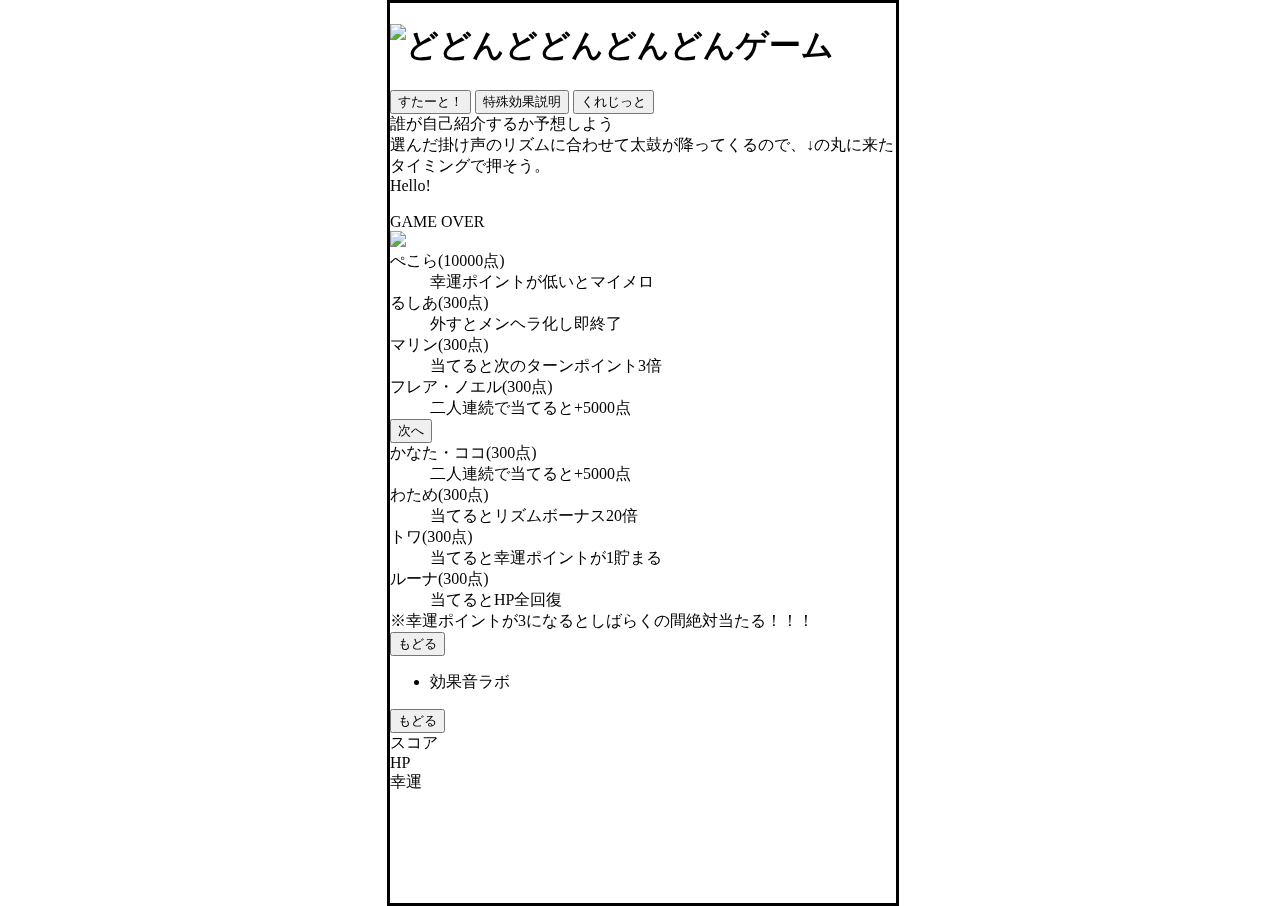
==== index.html @ 5a46da28 "Update index.html" ====
<!DOCTYPE html>
<html>
<head>
    <title>どどんどどんどんどんゲーム</title>
    <script src="js/constants.js"></script>
    <script src="js/size.js"></script>
    <script src="js/SEs.js"></script>
    <script src="js/script.js"></script>
    <link href="https://fonts.googleapis.com/css?family=M+PLUS+Rounded+1c" rel="stylesheet">
    <link href="https://fonts.googleapis.com/css?family=M+PLUS+1p" rel="stylesheet">
    <link rel="stylesheet" href="css/holocolor.css">
    <link rel="stylesheet" href="css/style.css" id="style">
    <style type="text/css" id="css_size"></style>

</head>
<body>
<main>
    <div id="game">
        <div id="title_w">
            <h1 id="title_logo">
                <img src="image/title.png" alt="どどんどどんどんどんゲーム">
            </h1>
            <button id="start_b" class="trans_b">すたーと！</button>
            <button id="tutrial_b" class="trans_b">特殊効果説明</button>
            <button id="credit_b" class="trans_b"><nobr>くれじっと</nobr></button>
        </div>
        <div id="select_w">
            <div id="select_tutrial" class="infotext">
                誰が自己紹介するか予想しよう
            </div>
            <div id="select_bs">
            </div>
        </div>
        <div id="play_w">
            <div id="taiko1_tutrial" class="infotext">
                選んだ掛け声のリズムに合わせて太鼓が降ってくるので、↓の丸に来たタイミングで押そう。
            </div>
            <div id="target" class="taikoshape">
            </div>
            <div id="taikos">
            </div>
            <div id="intro" class="intro">
                
            </div>
            <div id="call">
                <img id="call_face"></img>
            </div>
        </div>
        <div id="gameover_w">
            <div id="gameover">GAME OVER</div>
            <div id="gameover_image">
                <img src="image/gameover.png">
            </div>
        </div>
        <div id="howto_w">
            <div class="special_list">
                <dt>ぺこら(10000点)</dt><dd>幸運ポイントが低いとマイメロ</dd>
                <dt>るしあ(300点)</dt><dd>外すとメンヘラ化し即終了</dd>
                <dt>マリン(300点)</dt><dd>当てると次のターンポイント3倍</dd>
                <dt>フレア・ノエル(300点)</dt><dd>二人連続で当てると+5000点</dd>
            </div>
            <button id="nexthowto" class="trans_b">次へ</button>
        </div>
        <div id="howto2_w">
            <div class="special_list">
                <dt>かなた・ココ(300点)</dt><dd>二人連続で当てると+5000点</dd>
                <dt>わため(300点)</dt><dd>当てるとリズムボーナス20倍</dd>
                <dt>トワ(300点)</dt><dd>当てると幸運ポイントが1貯まる</dd>
                <dt>ルーナ(300点)</dt><dd>当てるとHP全回復</dd>
            </div>
            <div id="howto_hosoku">※幸運ポイントが3になるとしばらくの間絶対当たる！！！</div>
            <button id="backfromhowto_b" class="trans_b">もどる</button>
        </div>
        <div id="credit_w">
            <ul>

                <li>効果音ラボ</li>
            </ul>
            <button id="backfromcredit_b" class="trans_b">もどる</button>
        </div>
        <div id="status">
            <div id="score_st">スコア <span id="score"></span></div>
            <div id="hp_st">HP <span id="hp"></span></div>
            <div id="lucky_st">幸運 <span id="lucky"></span></div>
        </div>
        <div id="holomenicons">
        </div>
    </div>
</main>
</body>
</html>
---- css/style.css ----
html {
    touch-action: manipulation;
}

body {
    position: fixed;
    margin: 0;
    top: 0;
    bottom: 0;
    left: 0;
    right: 0;
    width: 100vw;
    height: 100vh;
}

main {
    margin: 0 auto;
    width: 100%;
    height: 100%;
}

div#game {
    margin: 0 auto;
    width: 100%;
    height: 100%;
    border: 3px solid;
}
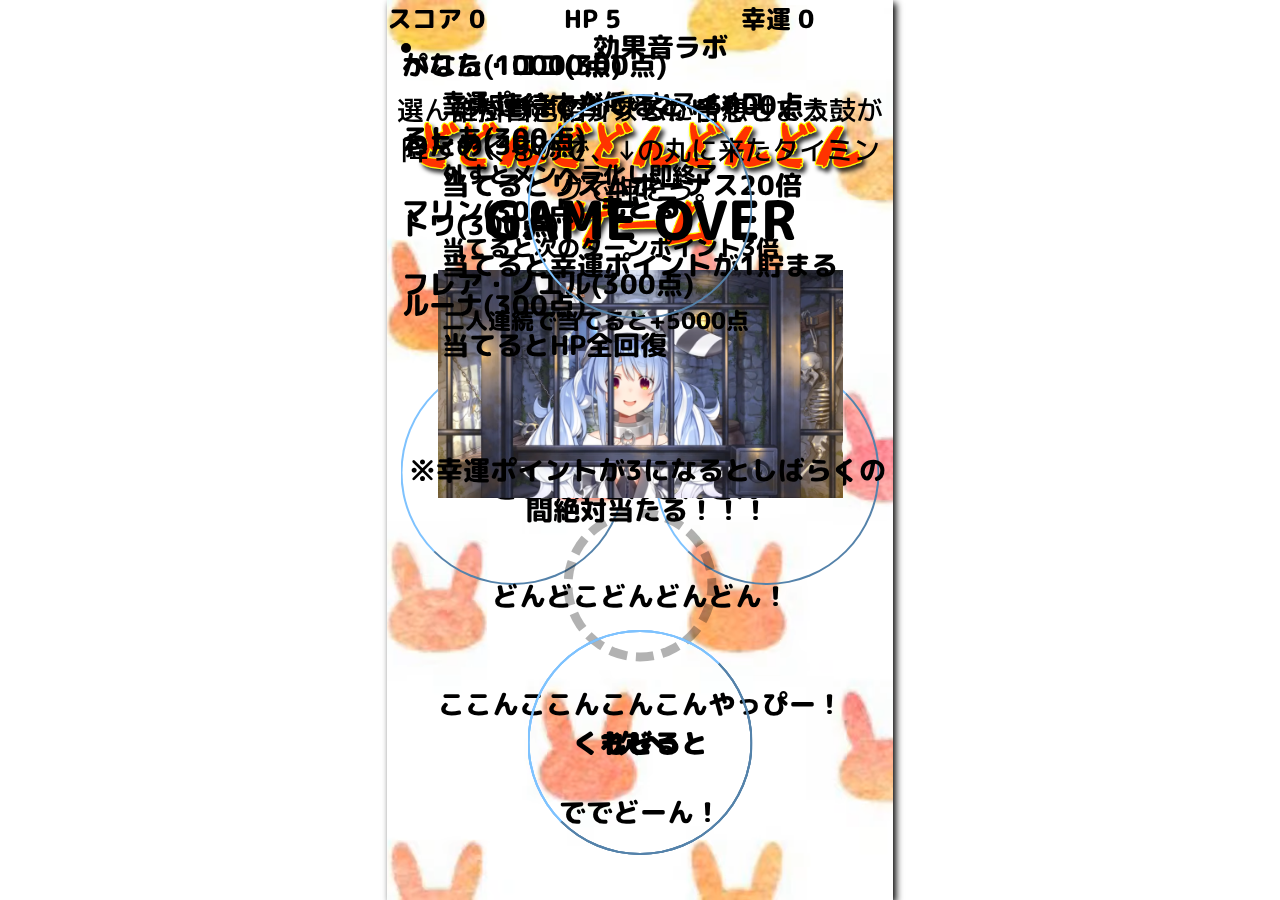
==== commit 9d110b42: "update" ====
--- a/index.html
+++ b/index.html
@@ -38,6 +38,8 @@
             <div id="target" class="taikoshape">
             </div>
             <div id="taikos">
+                <!-- <div class="taiko taikoshape">どｎ
+                </div> -->
             </div>
             <div id="intro" class="intro">
                 
--- a/css/holocolor.css
+++ b/css/holocolor.css
@@ -0,0 +1,25 @@
+:root {
+    --color-pekora: #7EC2FE;
+    --color-rushia: #19E8C9;
+    --color-flare: #FE3D1C;
+    --color-noel: #ACBDC5;
+    --color-marine: #BA2C2B;
+    --color-kanata: #509BEA;
+    --color-coco: #F38514;
+    --color-watame: #F9AFB2;
+    --color-towa: #BA92CA;
+    --color-luna: #F7ABD5;
+    --color-pekora-rgb: 126,194,254;
+    --color-rushia-rgb: 25,232,201;
+    --color-flare-rgb: 254,61,28;
+    --color-noel-rgb: 172,189,197;
+    --color-marine-rgb: 186,44,43;
+    --color-kanata-rgb: 80,155,234;
+    --color-coco-rgb: 243,133,20;
+    --color-watame-rgb: 249,175,178;
+    --color-towa-rgb: 186,146,202;
+    --color-luna-rgb: 247,171,213;
+    
+    
+    
+}--- a/css/style.css
+++ b/css/style.css
@@ -1,5 +1,14 @@
 html {
     touch-action: manipulation;
+    font-family: "M PLUS Rounded 1c", sans-serif;
+    font-weight: 800;
+    text-align: center;
+    user-select: none;
+}
+
+button {
+  font-family: "M PLUS Rounded 1c", sans-serif;
+  font-weight: 900;
 }
 
 body {
@@ -17,11 +26,310 @@
     margin: 0 auto;
     width: 100%;
     height: 100%;
-}
-
-div#game {
+    background-image: url("../image/bg.png");
+    background-size: cover;
+    box-shadow: 3px 3px 7px 0px;
+    overflow: hidden;
+}
+
+#game {
+    position: relative;
     margin: 0 auto;
     width: 100%;
     height: 100%;
-    border: 3px solid;
-}
+}
+
+#game > div {
+  position: absolute;
+  left:0;
+  top:0;
+  width:100%;
+  height:100%;
+}
+
+#game > div:not([id$="_w"]) {
+  pointer-events: none;
+}
+
+#title_logo {
+    position: absolute;
+    left: 0;
+    top: 20%;
+    width: 100%;
+    height: 100%;
+    margin: 0;
+}
+
+#title_logo img {
+    width: 100%;
+    filter: drop-shadow(3px 4px 2px #000000cc);
+}
+
+.infotext {
+  width: 100%;
+  position: absolute;
+  box-sizing: border-box;
+  padding: 0 2%;
+  top:10%;
+  font-family: "M PLUS 1p", sans-serif;
+  
+  font-weight: 500;
+}
+
+
+.trans_b {
+    position: absolute;
+    background-color: transparent;
+    border-color: rgba(var(--color-pekora-rgb), 1);
+    border-radius: 50%;
+    font-size: 30px;
+    left: 50%;
+    transform: translate(-50%, 0);
+    -webkit-transform: translate(-50%, 0);
+    -ms-transform: translate(-50%, 0);
+}
+
+
+
+.trans_b:hover {
+  background-color: rgba(var(--color-pekora-rgb), 0.3);
+}
+
+.lyric_b {
+  position: absolute;
+
+}
+
+#start_b {
+  top: 40%;
+  left: 25%;
+}
+#tutrial_b {
+  top: 40%;
+  left: 75%;
+}
+#credit_b {
+  top: 70%;
+}
+.appear_w {
+    animation: fadeIn_w 1s cubic-bezier(0.33, 1, 0.68, 1) 1 forwards;
+}
+.appearfast_w {
+    animation: fadeIn_w 0s cubic-bezier(0.33, 1, 0.68, 1) 1 forwards;
+}
+.disappear_w {
+    animation: fadeOut_w 1s cubic-bezier(0.33, 1, 0.68, 1) 1 forwards;
+}
+.disappearfast_w {
+    animation: fadeOut_w 0s cubic-bezier(0.33, 1, 0.68, 1) 1 forwards;
+}
+
+#select_bs > div {
+  width: 100%;
+}
+
+@keyframes fadeIn_w {
+    0% {
+      opacity: 0;
+    }
+    50% {
+      opacity: 0;
+    }
+    100% {
+      opacity: 1;
+      /* display: block; */
+    }
+}
+
+@keyframes fadeOut_w {
+    0% {
+      opacity: 1;
+    }
+    50% {
+      opacity: 0;
+      /* display: none; */
+    }
+    100% {
+      opacity: 0;
+    }
+}
+
+
+.taiko {
+  text-align: center;
+  position: absolute;
+  top: 0;
+  left: 0;
+  background-color: darkorange;
+  color: white;
+  border-style: solid;
+  left: 50%;
+  transform: translate(-50%, 0);
+  -webkit-transform: translate(-50%, 0);
+  -ms-transform: translate(-50%, 0);
+}
+
+
+#target {
+  position: absolute;
+  top: 65%;
+  left: 50%;
+  transform: translate(-50%, -50%);
+  -webkit-transform: translate(-50%, -50%);
+  -ms-transform: translate(-50%, -50%);
+  border:  dashed 5px;
+  border-color: rgba(0,0,0, .3);
+  border-style: dashed;
+}
+
+.taikoshape {
+  border-radius: 50%;
+}
+.appear_taiko {
+  animation: taikomove .6s linear 1 forwards;
+}
+
+@keyframes taikomove {
+  0% {
+    top: -10%;
+  }
+  100% {
+    top: 110%;
+  }
+}
+
+#intro {
+  position: absolute;
+  width: 100%;
+  top: 38%;
+}
+
+
+#call {
+  position: absolute;
+  padding: 0 10%;
+  width: 100%;
+  box-sizing: border-box;
+  top: 10%;
+}
+
+#call_face {
+  width: 100%;
+}
+
+#gameover {
+  position: absolute;
+  box-sizing: border-box;
+  padding: 0 10%;
+  width: 100%;
+  top: 20%;
+}
+#gameover_image {
+  position: absolute;
+  box-sizing: border-box;
+  padding: 0 10%;
+  top: 30%;
+}
+#gameover_image > img {
+  width: 100%;
+}
+
+#status {
+  display: inline-flex;
+}
+#status > * {
+  text-align: left;
+}
+
+#score_st {
+  order: 1;
+  flex-basis: 35%;
+}
+
+#hp_st {
+  order: 2;
+  flex-basis: 35%;
+}
+
+#lucky_st {
+  order: 3;
+  flex-basis: 30%;
+}
+
+#howto_w, #howto2_w {
+  box-sizing: border-box;
+  padding: 0 3%;
+  width: 100%;
+}
+
+.special_list {
+  position: absolute;
+  top:5%;
+}
+
+.special_list dt {
+  display: block;
+  width: 100%;
+  text-align: left;
+}
+.special_list dd {
+  display: block;
+  width: 100%;
+  text-align: left;
+}
+#howto_hosoku {
+  position: absolute;
+  top:50%;
+}
+#backfromhowto_b, #nexthowto {
+  position: absolute;
+  top:70%;
+}
+
+.holomenicon {
+  position: absolute;
+  bottom: 2%;
+  left: 2%;
+  background-size: contain;
+  border-style: solid;
+  border-radius: 50%;
+  filter: drop-shadow(4px 4px 6px #00000088);
+}
+
+.appear_icon {
+  animation: slideIn_icon 2s ease-in-out 1 forwards;
+}
+
+.disappear_icon {
+  animation: slideOut_icon 2s ease-in-out 1 forwards;
+}
+
+@keyframes slideIn_icon {
+  0% {
+    bottom: 12%;
+    left: -15%;
+  }
+  50% {
+    bottom: 12%;
+    left: 2%;
+  }  
+  100% {
+    bottom: 2%;
+    left: 2%;
+  }
+}
+
+@keyframes slideOut_icon {
+  0% {
+    bottom: 2%;
+    left: 2%;
+  }
+  50% {
+    bottom: 2%;
+    left: 2%;
+  }  
+  100% {
+    bottom: -10%;
+    left: 2%;
+  }
+}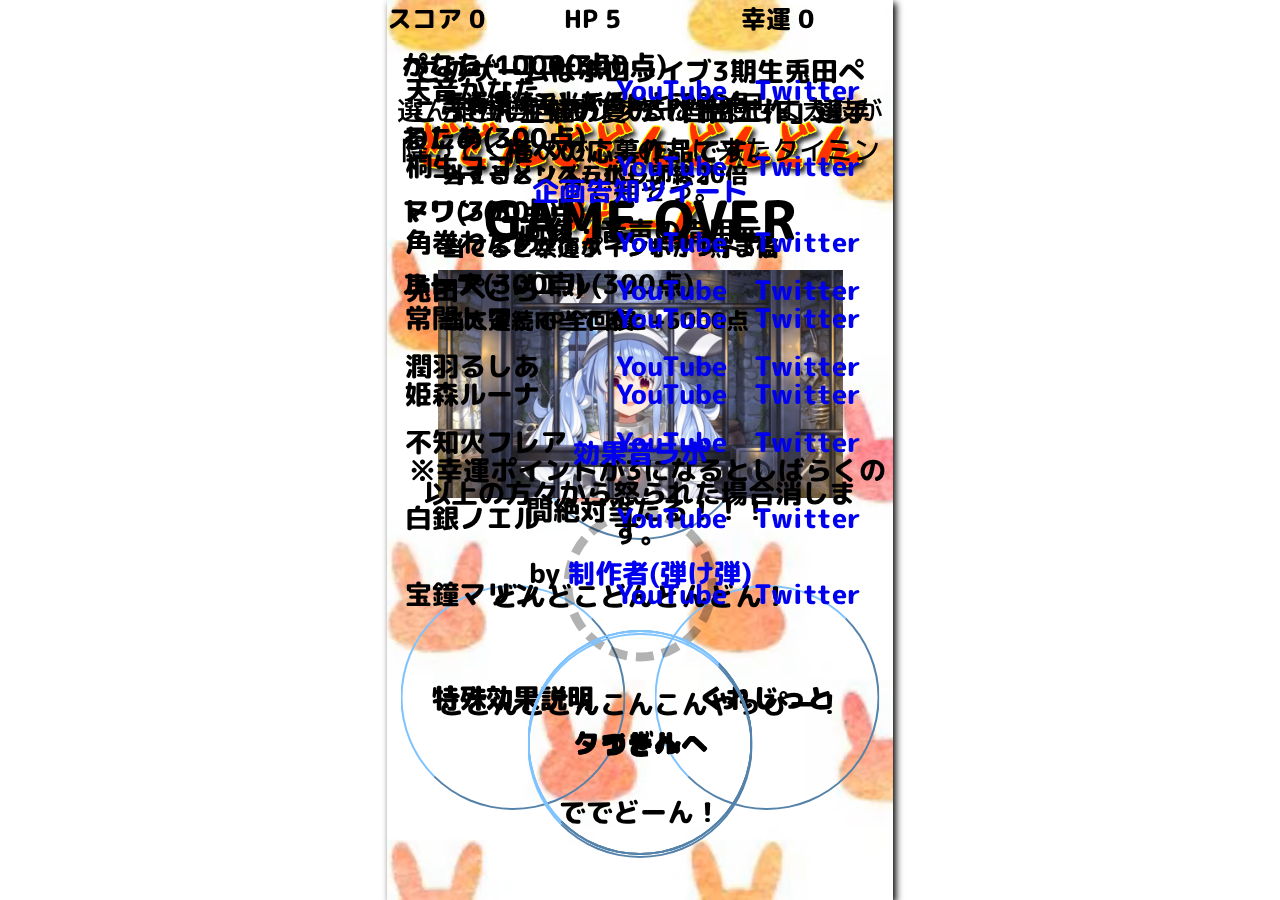
==== commit c26e122b: "credit update" ====
--- a/index.html
+++ b/index.html
@@ -54,16 +54,16 @@
                 <img src="image/gameover.png">
             </div>
         </div>
-        <div id="howto_w">
+        <div id="howto_w" class="howto_w">
             <div class="special_list">
                 <dt>ぺこら(10000点)</dt><dd>幸運ポイントが低いとマイメロ</dd>
                 <dt>るしあ(300点)</dt><dd>外すとメンヘラ化し即終了</dd>
                 <dt>マリン(300点)</dt><dd>当てると次のターンポイント3倍</dd>
                 <dt>フレア・ノエル(300点)</dt><dd>二人連続で当てると+5000点</dd>
             </div>
-            <button id="nexthowto" class="trans_b">次へ</button>
+            <button id="nexthowto" class="trans_b">つぎへ</button>
         </div>
-        <div id="howto2_w">
+        <div id="howto2_w" class="howto_w">
             <div class="special_list">
                 <dt>かなた・ココ(300点)</dt><dd>二人連続で当てると+5000点</dd>
                 <dt>わため(300点)</dt><dd>当てるとリズムボーナス20倍</dd>
@@ -71,14 +71,34 @@
                 <dt>ルーナ(300点)</dt><dd>当てるとHP全回復</dd>
             </div>
             <div id="howto_hosoku">※幸運ポイントが3になるとしばらくの間絶対当たる！！！</div>
-            <button id="backfromhowto_b" class="trans_b">もどる</button>
+            <button id="backfromhowto_b" class="trans_b">タイトルへ</button>
         </div>
-        <div id="credit_w">
-            <ul>
+        <div id="credit_w" class="credit_w">
+            <div>このゲームはホロライブ3期生兎田ぺこらさん主催の夏の「自由工作」選手権への応募作品です。</div>
 
-                <li>効果音ラボ</li>
-            </ul>
-            <button id="backfromcredit_b" class="trans_b">もどる</button>
+            <div><a href="https://twitter.com/usadapekora/status/1417819901280997381" target="_blank">企画告知ツイート</a></div>
+            <div>画像・音声の借用元</div>
+            <table class="credit_list">
+                <tr><td>兎田ぺこら</td><td><a href='https://www.youtube.com/channel/UC1DCedRgGHBdm81E1llLhOQ' target='_blank'>YouTube</a></td><td><a href='https://twitter.com/usadapekora' target='_blank'>Twitter</a></td></tr>
+                <tr><td>潤羽るしあ</td><td><a href='https://www.youtube.com/channel/UCl_gCybOJRIgOXw6Qb4qJzQ' target='_blank'>YouTube</a></td><td><a href='https://twitter.com/uruharushia' target='_blank'>Twitter</a></td></tr>
+                <tr><td>不知火フレア</td><td><a href='https://www.youtube.com/channel/UCvInZx9h3jC2JzsIzoOebWg' target='_blank'>YouTube</a></td><td><a href='https://twitter.com/shiranuiflare' target='_blank'>Twitter</a></td></tr>
+                <tr><td>白銀ノエル</td><td><a href='https://www.youtube.com/channel/UCdyqAaZDKHXg4Ahi7VENThQ' target='_blank'>YouTube</a></td><td><a href='https://twitter.com/shiroganenoel' target='_blank'>Twitter</a></td></tr>
+                <tr><td>宝鐘マリン</td><td><a href='https://www.youtube.com/channel/UCCzUftO8KOVkV4wQG1vkUvg' target='_blank'>YouTube</a></td><td><a href='https://twitter.com/houshoumarine' target='_blank'>Twitter</a></td></tr>
+                                    
+            </table>
+            <button id="nextcredit" class="trans_b">つぎへ</button>
+        </div>
+        <div id="credit2_w" class="credit_w">
+            <table class="credit_list">
+                <tr><td>天音かなた</td><td><a href='https://www.youtube.com/channel/UCZlDXzGoo7d44bwdNObFacg' target='_blank'>YouTube</a></td><td><a href='https://twitter.com/amanekanatach' target='_blank'>Twitter</a></td></tr>
+                <tr><td>桐生ココ</td><td><a href='https://www.youtube.com/channel/UCS9uQI-jC3DE0L4IpXyvr6w' target='_blank'>YouTube</a></td><td><a href='https://twitter.com/kiryucoco' target='_blank'>Twitter</a></td></tr>
+                <tr><td>角巻わため</td><td><a href='https://www.youtube.com/channel/UCqm3BQLlJfvkTsX_hvm0UmA' target='_blank'>YouTube</a></td><td><a href='https://twitter.com/tsunomakiwatame' target='_blank'>Twitter</a></td></tr>
+                <tr><td>常闇トワ</td><td><a href='https://www.youtube.com/channel/UC1uv2Oq6kNxgATlCiez59hw' target='_blank'>YouTube</a></td><td><a href='https://twitter.com/tokoyamitowa' target='_blank'>Twitter</a></td></tr>
+                <tr><td>姫森ルーナ</td><td><a href='https://www.youtube.com/channel/UCa9Y57gfeY0Zro_noHRVrnw' target='_blank'>YouTube</a></td><td><a href='https://twitter.com/himemoriluna' target='_blank'>Twitter</a></td></tr>                                                    
+            </table>
+            <div><a href="https://soundeffect-lab.info/" target="_blank">効果音ラボ</a></div>
+            <div>以上の方々から怒られた場合消します。<br>by <a href="https://twitter.com/Sou_SC_HKDN" target="_blank">制作者(弾け弾)</a></div>
+            <button id="backfromcredit_b" class="trans_b">タイトルへ</button>
         </div>
         <div id="status">
             <div id="score_st">スコア <span id="score"></span></div>
--- a/css/style.css
+++ b/css/style.css
@@ -4,6 +4,13 @@
     font-weight: 800;
     text-align: center;
     user-select: none;
+}
+
+a {
+  text-decoration: none;
+}
+a:visited{
+  color: #0000FF;
 }
 
 button {
@@ -101,15 +108,15 @@
 }
 
 #start_b {
-  top: 40%;
+  top: 35%;
+}
+#tutrial_b {
+  top: 65%;
   left: 25%;
 }
-#tutrial_b {
-  top: 40%;
+#credit_b {
+  top: 65%;
   left: 75%;
-}
-#credit_b {
-  top: 70%;
 }
 .appear_w {
     animation: fadeIn_w 1s cubic-bezier(0.33, 1, 0.68, 1) 1 forwards;
@@ -332,4 +339,29 @@
     bottom: -10%;
     left: 2%;
   }
+}
+
+.credit_w {
+  box-sizing: border-box;
+  padding: 10% 3% 0 ;
+  width: 100%;
+}
+
+#backfromcredit_b {
+  position: absolute;
+  top: 70%;
+}
+
+.credit_list {
+  text-align: left;
+}
+.credit_list td {
+}
+
+.credit_list td:nth-of-type(1){
+  width: 46%;
+}
+.credit_list td:nth-of-type(2),
+.credit_list td:nth-of-type(3){
+  width: 30%;
 }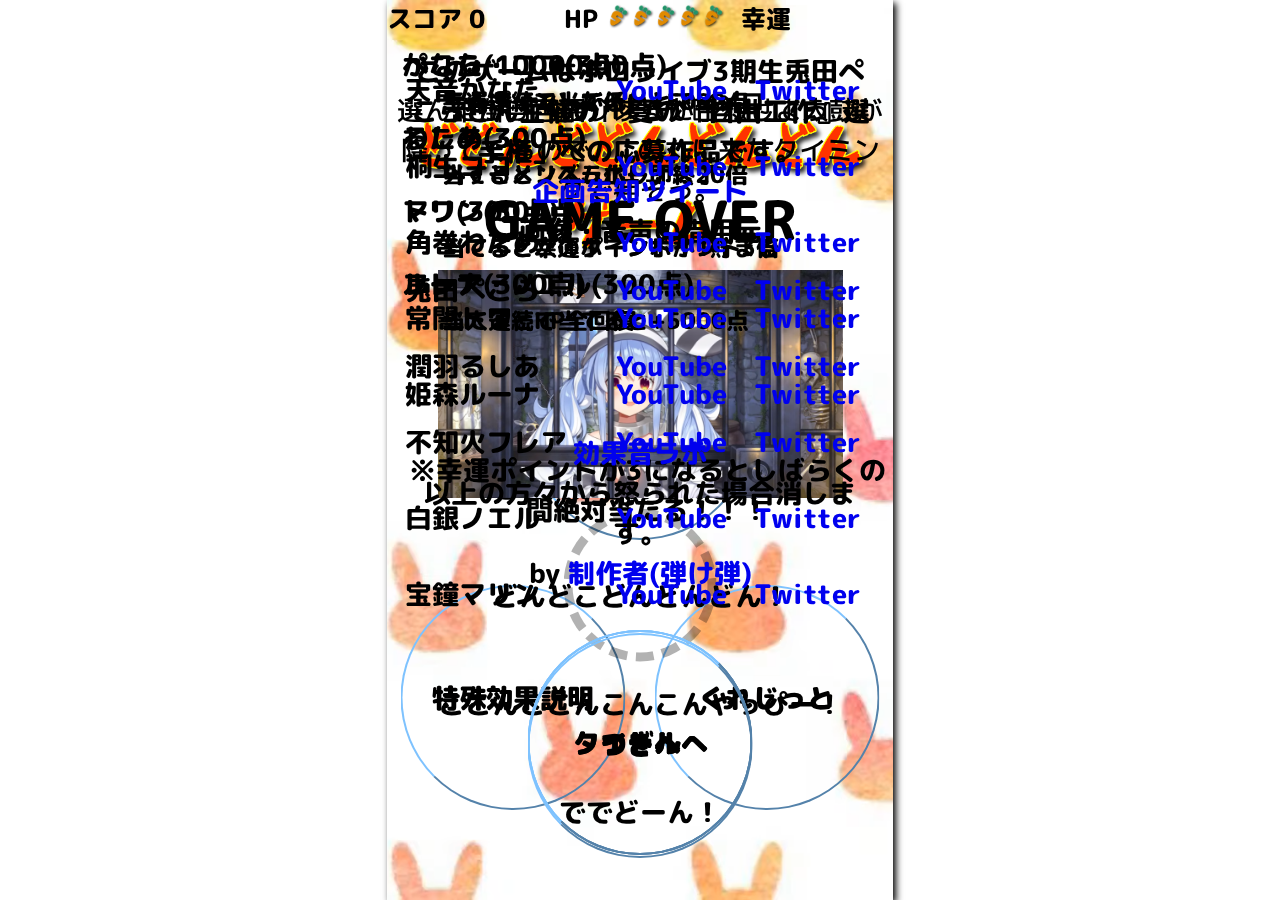
==== commit df45f931: "mymelo" ====
--- a/index.html
+++ b/index.html
@@ -74,7 +74,7 @@
             <button id="backfromhowto_b" class="trans_b">タイトルへ</button>
         </div>
         <div id="credit_w" class="credit_w">
-            <div>このゲームはホロライブ3期生兎田ぺこらさん主催の夏の「自由工作」選手権への応募作品です。</div>
+            <div>このゲームはホロライブ3期生兎田ぺこらさん主催の「夏の『自由工作』選手権」への応募作品です。</div>
 
             <div><a href="https://twitter.com/usadapekora/status/1417819901280997381" target="_blank">企画告知ツイート</a></div>
             <div>画像・音声の借用元</div>
--- a/css/style.css
+++ b/css/style.css
@@ -263,6 +263,12 @@
   flex-basis: 30%;
 }
 
+#lucky img,
+#hp img {
+  height: 80%;
+  filter: drop-shadow(1px 1px 1px #000000cc);
+}
+
 #howto_w, #howto2_w {
   box-sizing: border-box;
   padding: 0 3%;
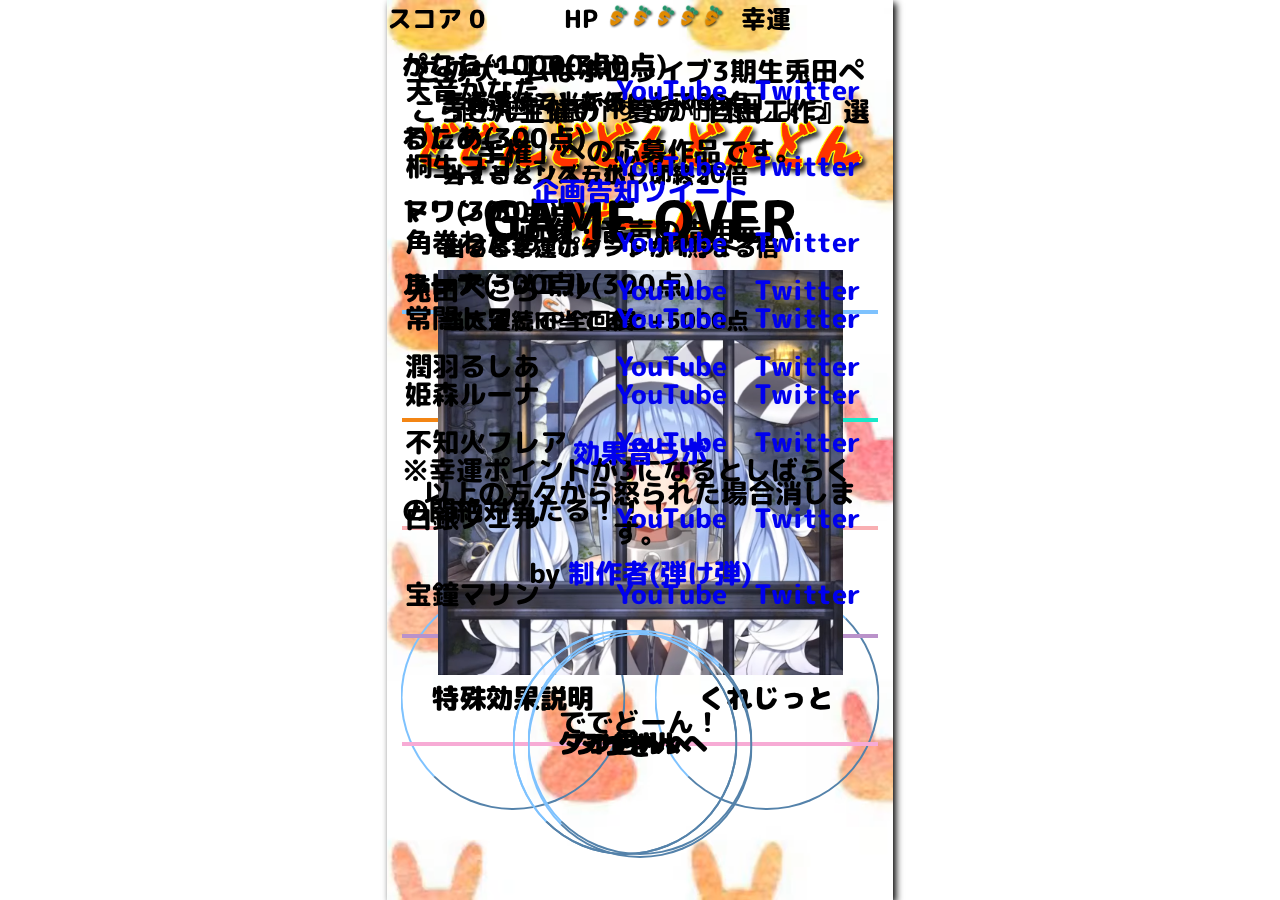
==== commit 39a3a6ff: "color update" ====
--- a/index.html
+++ b/index.html
@@ -33,7 +33,7 @@
         </div>
         <div id="play_w">
             <div id="taiko1_tutrial" class="infotext">
-                選んだ掛け声のリズムに合わせて太鼓が降ってくるので、↓の丸に来たタイミングで押そう。
+                ↓タイミングよく押せ！
             </div>
             <div id="target" class="taikoshape">
             </div>
@@ -47,6 +47,7 @@
             <div id="call">
                 <img id="call_face"></img>
             </div>
+            <div id="taiko_impact"></div>
         </div>
         <div id="gameover_w">
             <div id="gameover">GAME OVER</div>
@@ -67,12 +68,13 @@
             <div class="special_list">
                 <dt>かなた・ココ(300点)</dt><dd>二人連続で当てると+5000点</dd>
                 <dt>わため(300点)</dt><dd>当てるとリズムボーナス20倍</dd>
-                <dt>トワ(300点)</dt><dd>当てると幸運ポイントが1貯まる</dd>
+                <dt>トワ(300点)</dt><dd>出ると幸運ポイントが1貯まる</dd>
                 <dt>ルーナ(300点)</dt><dd>当てるとHP全回復</dd>
             </div>
             <div id="howto_hosoku">※幸運ポイントが3になるとしばらくの間絶対当たる！！！</div>
             <button id="backfromhowto_b" class="trans_b">タイトルへ</button>
         </div>
+        
         <div id="credit_w" class="credit_w">
             <div>このゲームはホロライブ3期生兎田ぺこらさん主催の「夏の『自由工作』選手権」への応募作品です。</div>
 
--- a/css/style.css
+++ b/css/style.css
@@ -46,16 +46,30 @@
     height: 100%;
 }
 
-#game > div {
-  position: absolute;
+#game > div[id$="_w"] {
+  position: absolute;
+  box-sizing: border-box;
+  padding: 0 0;
   left:0;
   top:0;
   width:100%;
   height:100%;
 }
 
+#select_w,
+#howto_w,
+#howto2_w {
+  padding: 0 3% !important;
+  width:94% !important;
+}
+
 #game > div:not([id$="_w"]) {
+  position: absolute;
   pointer-events: none;
+  left:0;
+  top:0;
+  width:100%;
+  height: 100%;
 }
 
 #title_logo {
@@ -83,6 +97,9 @@
   font-weight: 500;
 }
 
+#taiko1_tutrial {
+  top:50%;
+}
 
 .trans_b {
     position: absolute;
@@ -104,7 +121,8 @@
 
 .lyric_b {
   position: absolute;
-
+  border-bottom-width: 4px;
+  border-bottom-style: solid;
 }
 
 #start_b {
@@ -162,13 +180,37 @@
 }
 
 
+#taiko_impact {
+  position: absolute;
+  width: 100%;
+  height: 100%;
+  left:0;
+  top:0;
+  background-color: black;
+  opacity: 0;
+}
+
+.disappear_impact {
+  animation: fadeOut_impact 0.1s ease-out 1 forwards;
+}
+
+
+@keyframes fadeOut_impact {
+  0% {
+    opacity: .1;
+  }
+  100% {
+    opacity: 0;
+  }
+}
 .taiko {
   text-align: center;
   position: absolute;
   top: 0;
   left: 0;
   background-color: darkorange;
-  color: white;
+  color: black;
+  text-shadow: 2px 2px 0px white,-2px 2px 0px white,-2px -2px 0px white,2px -2px 0px white;
   border-style: solid;
   left: 50%;
   transform: translate(-50%, 0);
@@ -222,6 +264,7 @@
 
 #call_face {
   width: 100%;
+  border-radius: 2%;
 }
 
 #gameover {
@@ -234,6 +277,7 @@
 #gameover_image {
   position: absolute;
   box-sizing: border-box;
+  width: 100%;
   padding: 0 10%;
   top: 30%;
 }
@@ -269,11 +313,6 @@
   filter: drop-shadow(1px 1px 1px #000000cc);
 }
 
-#howto_w, #howto2_w {
-  box-sizing: border-box;
-  padding: 0 3%;
-  width: 100%;
-}
 
 .special_list {
   position: absolute;
@@ -291,6 +330,7 @@
   text-align: left;
 }
 #howto_hosoku {
+  text-align: left;
   position: absolute;
   top:50%;
 }
@@ -348,9 +388,7 @@
 }
 
 .credit_w {
-  box-sizing: border-box;
-  padding: 10% 3% 0 ;
-  width: 100%;
+  padding: 10% 3% 0 !important; 
 }
 
 #backfromcredit_b {
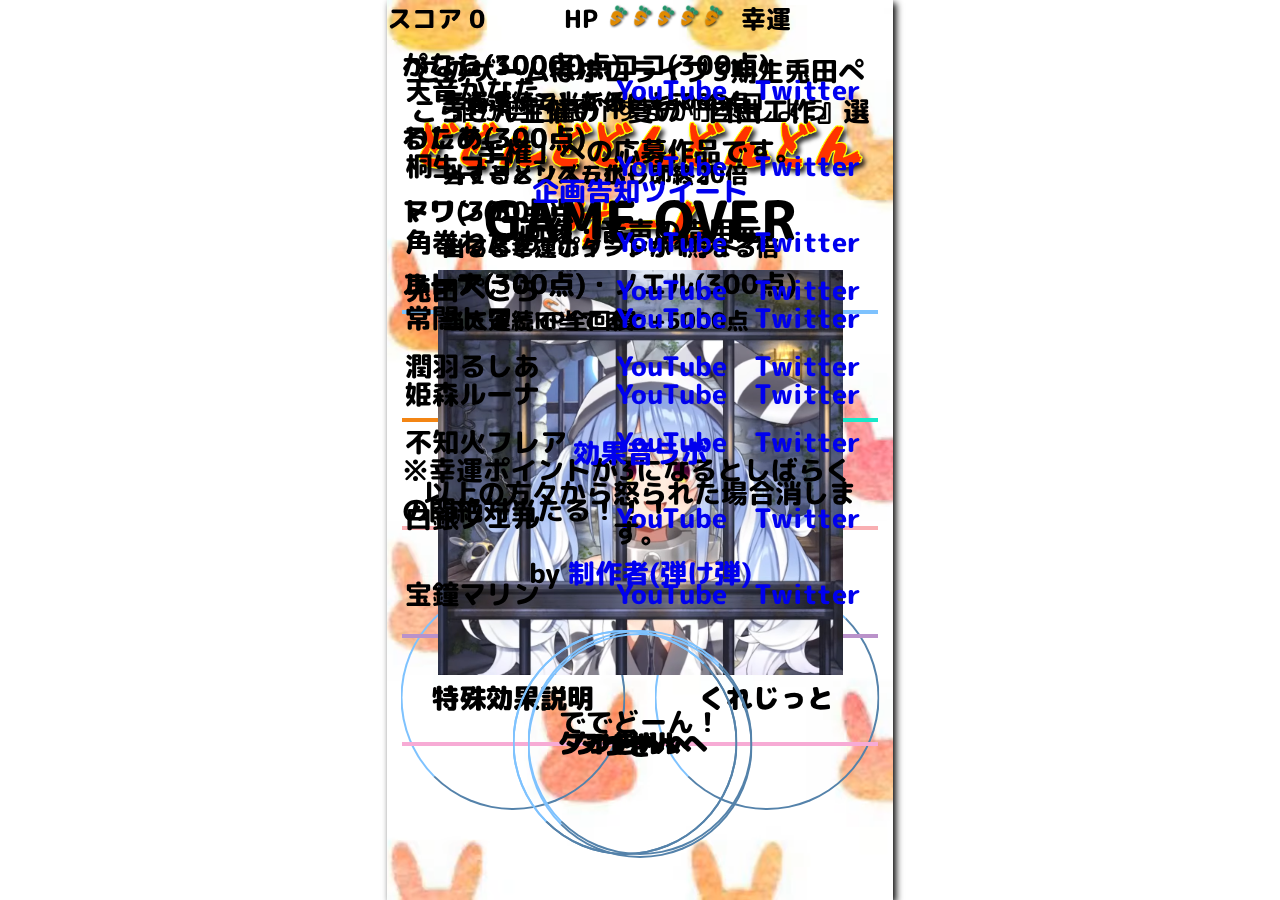
==== commit cf24d3ba: "rule update" ====
--- a/index.html
+++ b/index.html
@@ -60,13 +60,13 @@
                 <dt>ぺこら(10000点)</dt><dd>幸運ポイントが低いとマイメロ</dd>
                 <dt>るしあ(300点)</dt><dd>外すとメンヘラ化し即終了</dd>
                 <dt>マリン(300点)</dt><dd>当てると次のターンポイント3倍</dd>
-                <dt>フレア・ノエル(300点)</dt><dd>二人連続で当てると+5000点</dd>
+                <dt>フレア(300点)・ノエル(300点)</dt><dd>二人連続で当てると+5000点</dd>
             </div>
             <button id="nexthowto" class="trans_b">つぎへ</button>
         </div>
         <div id="howto2_w" class="howto_w">
             <div class="special_list">
-                <dt>かなた・ココ(300点)</dt><dd>二人連続で当てると+5000点</dd>
+                <dt>かなた(300点)・ココ(300点)</dt><dd>二人連続で当てると+5000点</dd>
                 <dt>わため(300点)</dt><dd>当てるとリズムボーナス20倍</dd>
                 <dt>トワ(300点)</dt><dd>出ると幸運ポイントが1貯まる</dd>
                 <dt>ルーナ(300点)</dt><dd>当てるとHP全回復</dd>
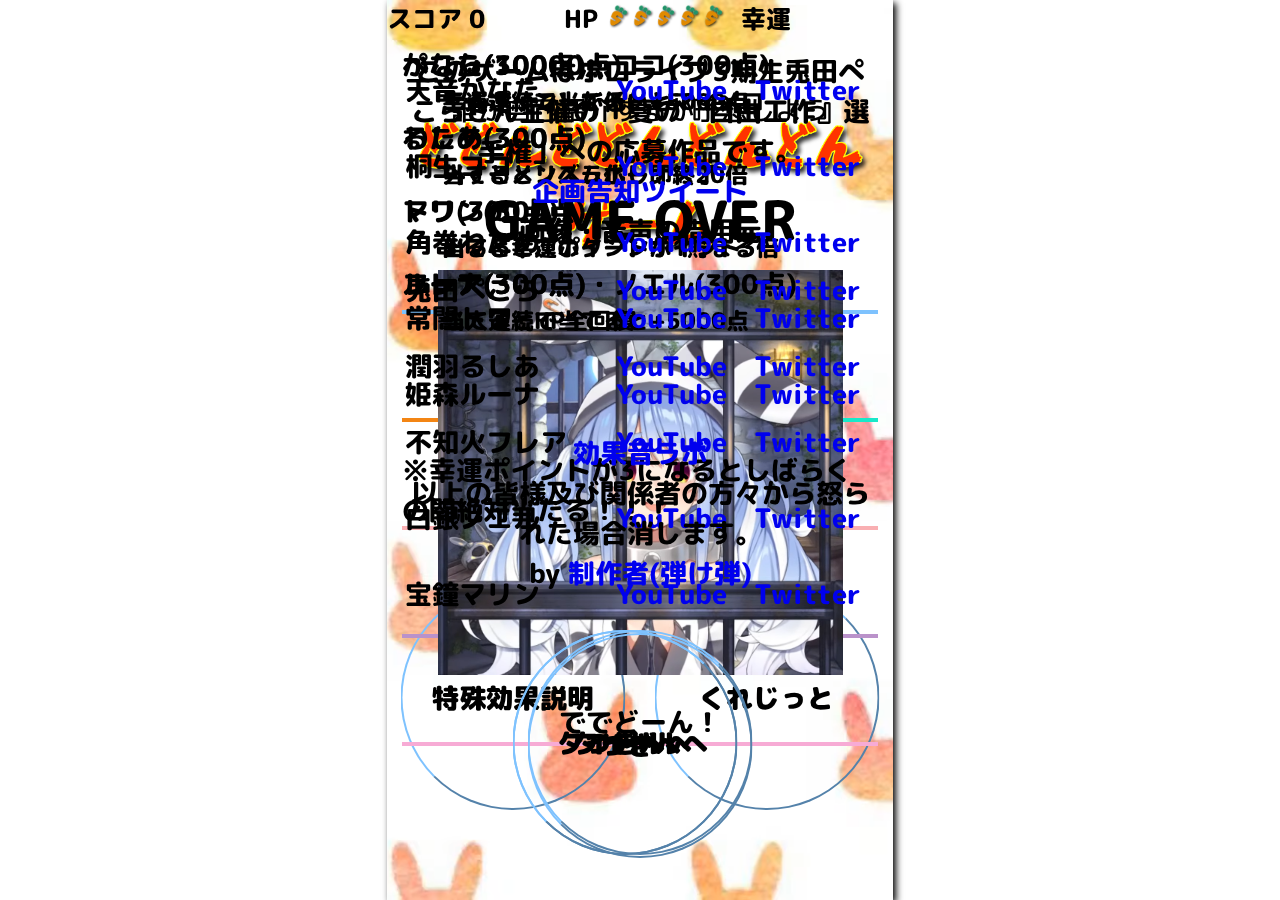
==== commit 08ec0079: "Update index.html" ====
--- a/index.html
+++ b/index.html
@@ -2,6 +2,12 @@
 <html>
 <head>
     <title>どどんどどんどんどんゲーム</title>
+
+    <meta property="og:url" content="https://hikedan.github.io/" />
+    <meta property="og:type" content="website" />
+    <meta property="og:title" content="どどんどどんどんどんゲーム" />
+    <meta property="og:description" content="どどんどどんどんどん ぺこちゃん！" />
+
     <script src="js/constants.js"></script>
     <script src="js/size.js"></script>
     <script src="js/SEs.js"></script>
@@ -99,7 +105,7 @@
                 <tr><td>姫森ルーナ</td><td><a href='https://www.youtube.com/channel/UCa9Y57gfeY0Zro_noHRVrnw' target='_blank'>YouTube</a></td><td><a href='https://twitter.com/himemoriluna' target='_blank'>Twitter</a></td></tr>                                                    
             </table>
             <div><a href="https://soundeffect-lab.info/" target="_blank">効果音ラボ</a></div>
-            <div>以上の方々から怒られた場合消します。<br>by <a href="https://twitter.com/Sou_SC_HKDN" target="_blank">制作者(弾け弾)</a></div>
+            <div>以上の皆様及び関係者の方々から怒られた場合消します。<br>by <a href="https://twitter.com/Sou_SC_HKDN" target="_blank">制作者(弾け弾)</a></div>
             <button id="backfromcredit_b" class="trans_b">タイトルへ</button>
         </div>
         <div id="status">
